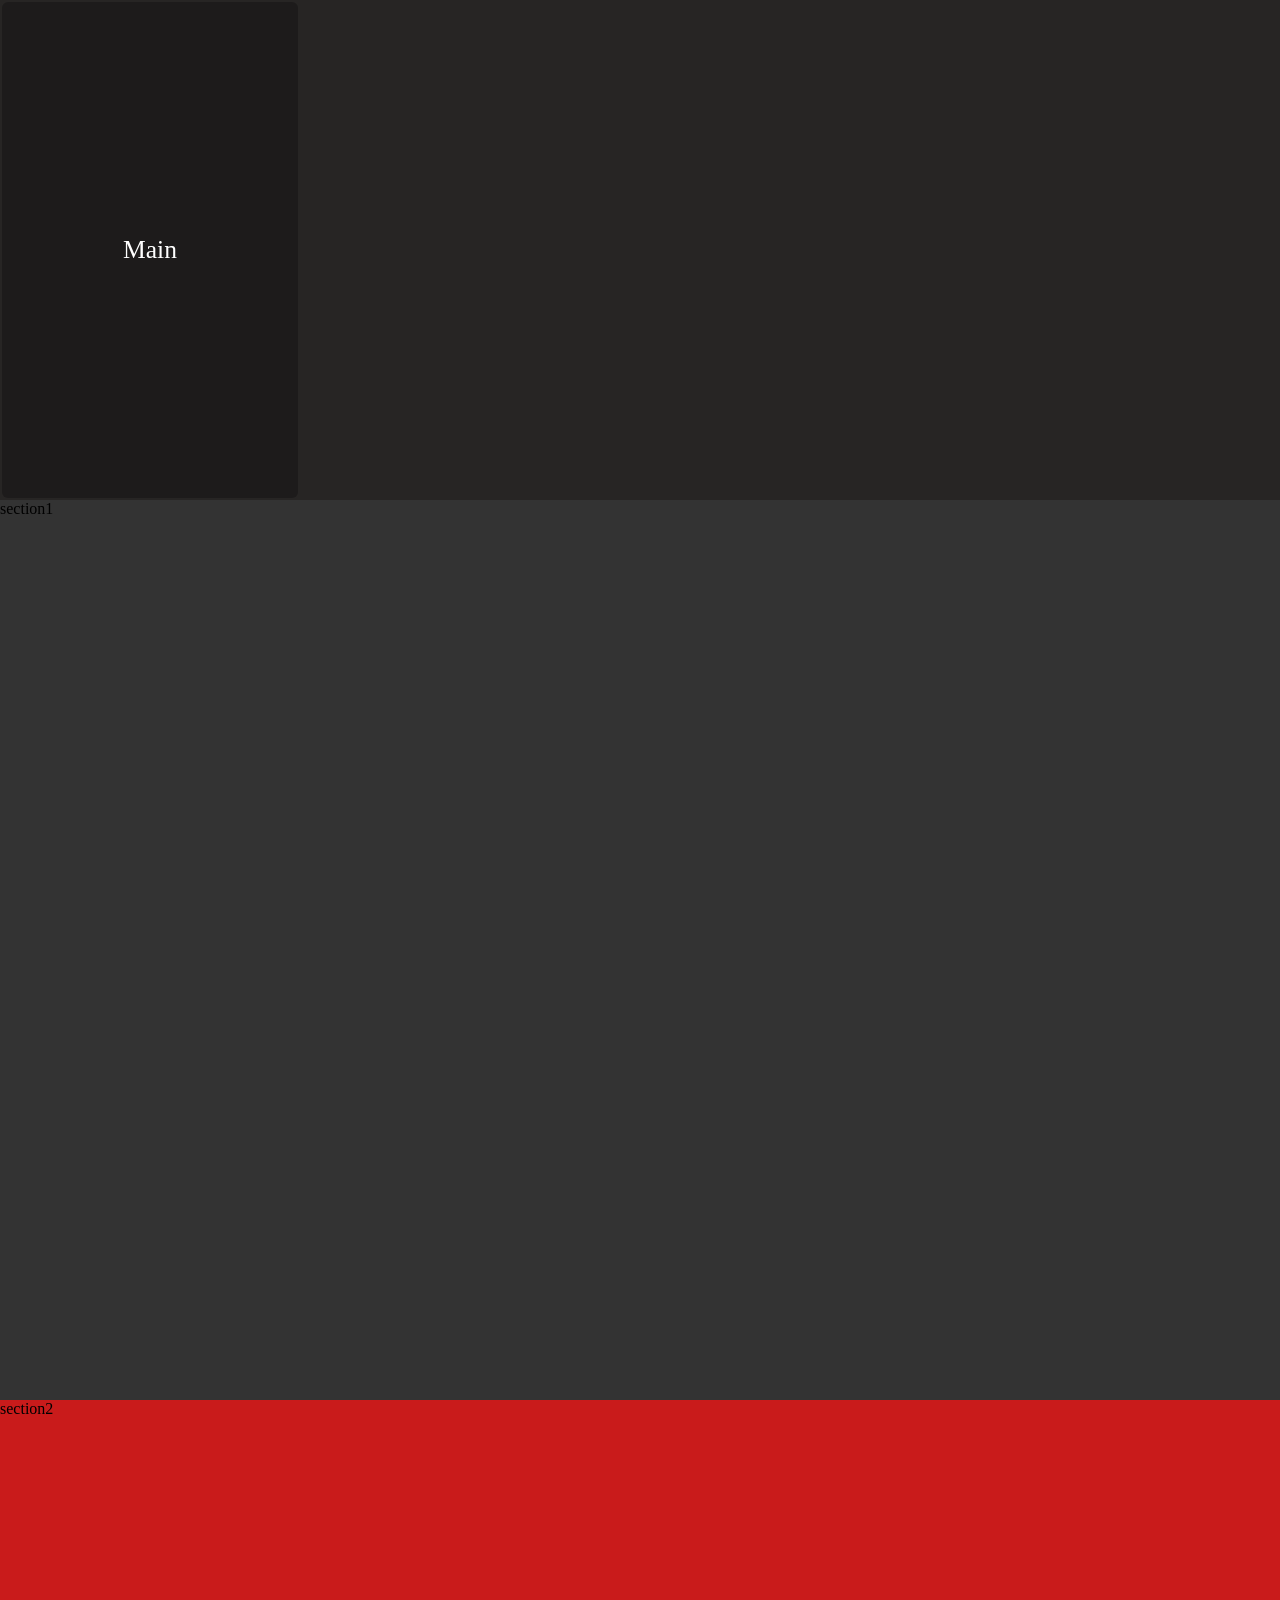
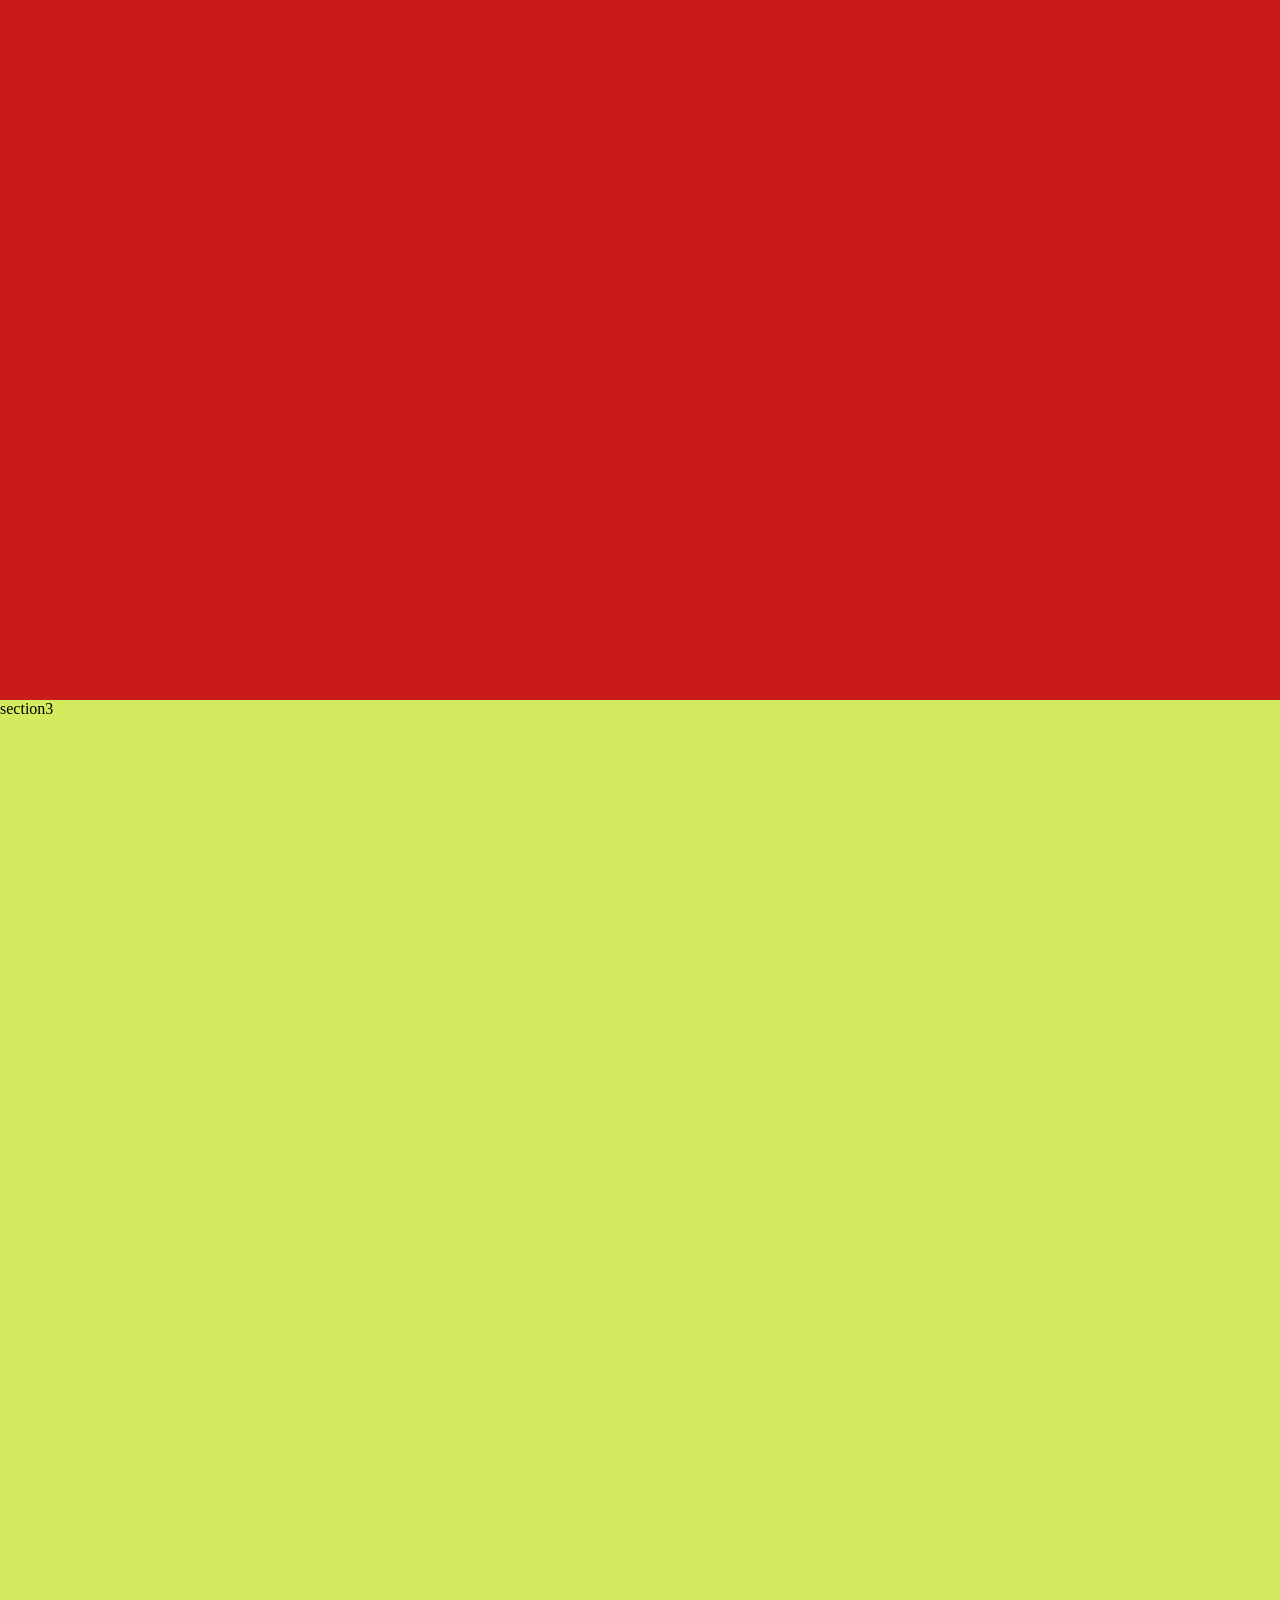
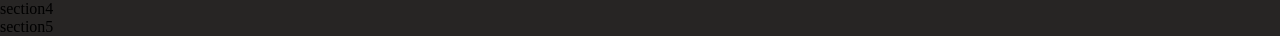
==== index.html @ 9a5ca816 "add section5" ====
<!doctype html>
<html lang="en">
  <head>
    <meta charset="UTF-8" />
    <meta name="viewport" content="width=device-width, initial-scale=1.0" />
    <link rel="stylesheet" href="./index.css" />
    <title>Document</title>
  </head>
  <body>

    <div class="container">
      <p>Main</p>
      <span></span>
    </div>

    <div class="section1">section1</div>
    <div class="section2">section2</div>
    <div class="section3">section3</div>
    <div class="section4">section4</div>
    <div class="section5">section5</div>

    <script src="./index.js">
    </script>
  </body>
</html>
---- index.css ----
* {
  padding: 0;
  margin: 0;
  box-sizing: border-box;
}

:root {
  --x: 50%;
  --y: 50%;
}

body {
  
  justify-content: center;
  align-items: center;
  width: 100dvw;
  height: 100dvh;
  background-color: rgba(39, 37, 36, 1);
}

.container {
  width: 300px;
  height: 500px;
  position: relative;
  overflow: hidden;
  border-radius: 6px;

  p {
    background: #1a1818b7;
    border-radius: 6px;
    position: absolute;
    inset: 2px;
    display: flex;
    z-index: 1;
    color: white;
    font-size: 2vw;
    justify-content: center;
    align-items: center;
  }

  span {
    position: absolute;
    width: 220px;
    height: 220px;
    border-radius: 50%;
    transform: translate(-50%, -50%);
    left: var(--x);
    top: var(--y);
    opacity: 0;
    transition:
      opacity .1s,
      left 0.1s,
      top 0s;
    background: radial-gradient(rgba(163, 218, 34, 0.95), transparent);
    box-shadow: 0 0 50px rgba(163, 218, 34, 0.5);
    filter: blur(20px);
    animation: rotation 4s ease linear;
  }

  &:hover {
    span {
      opacity: 1;
    }
  }
}

@keyframes rotation {
  from {
    transform: rotate(0deg);
  }
  to {
    transform: rotate(360deg);
  }
}


.section1{
  height: 100vh;
  width: 100vw;
  background-color: #333;
}

.section2{
  height: 100vh;
  width: 100vw;
  background-color: #c91b1b;
  opacity : 0;
  transform: translateY(40px);
  transition: all 2s ease-in-out;
}

.show{
  opacity: 1;
  transform: translateY(0px);
}

.section3{
  height: 100vh;
  width: 100vw;
  background-color: #d3ec5f;
}
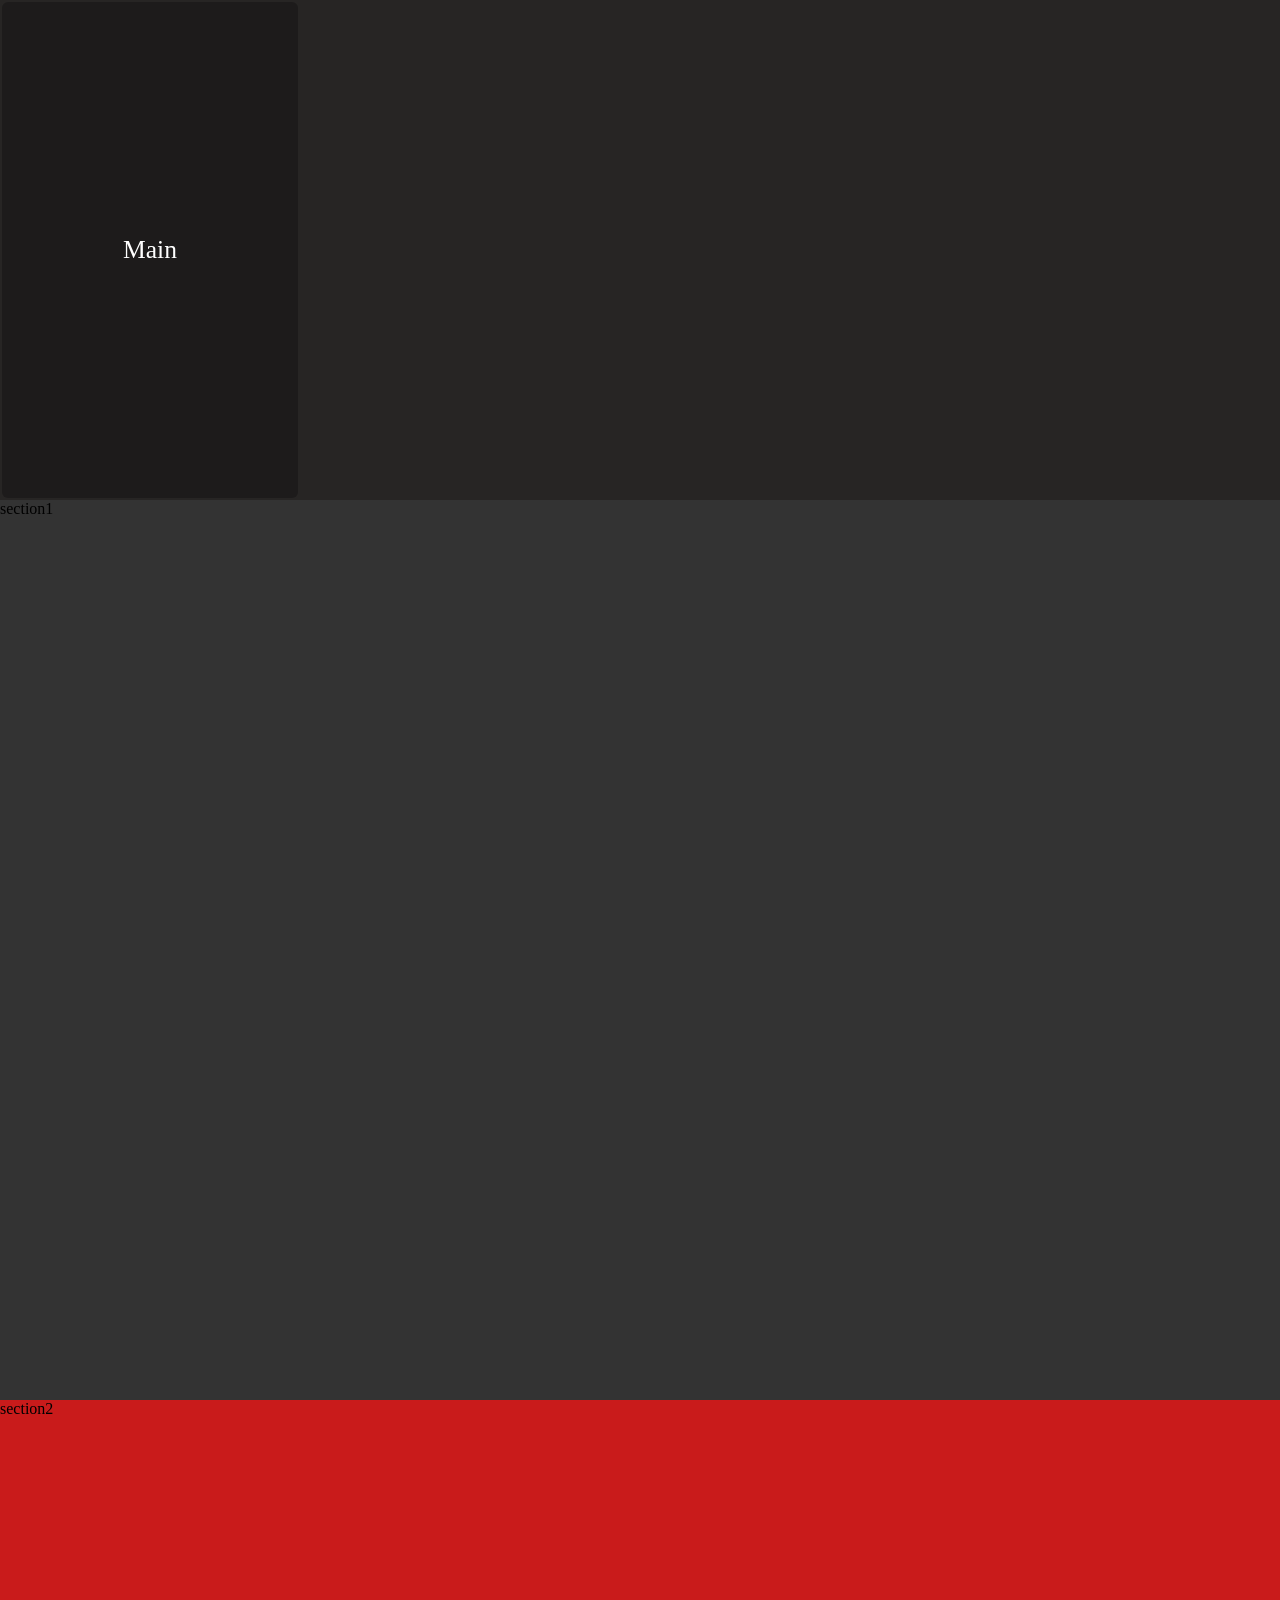
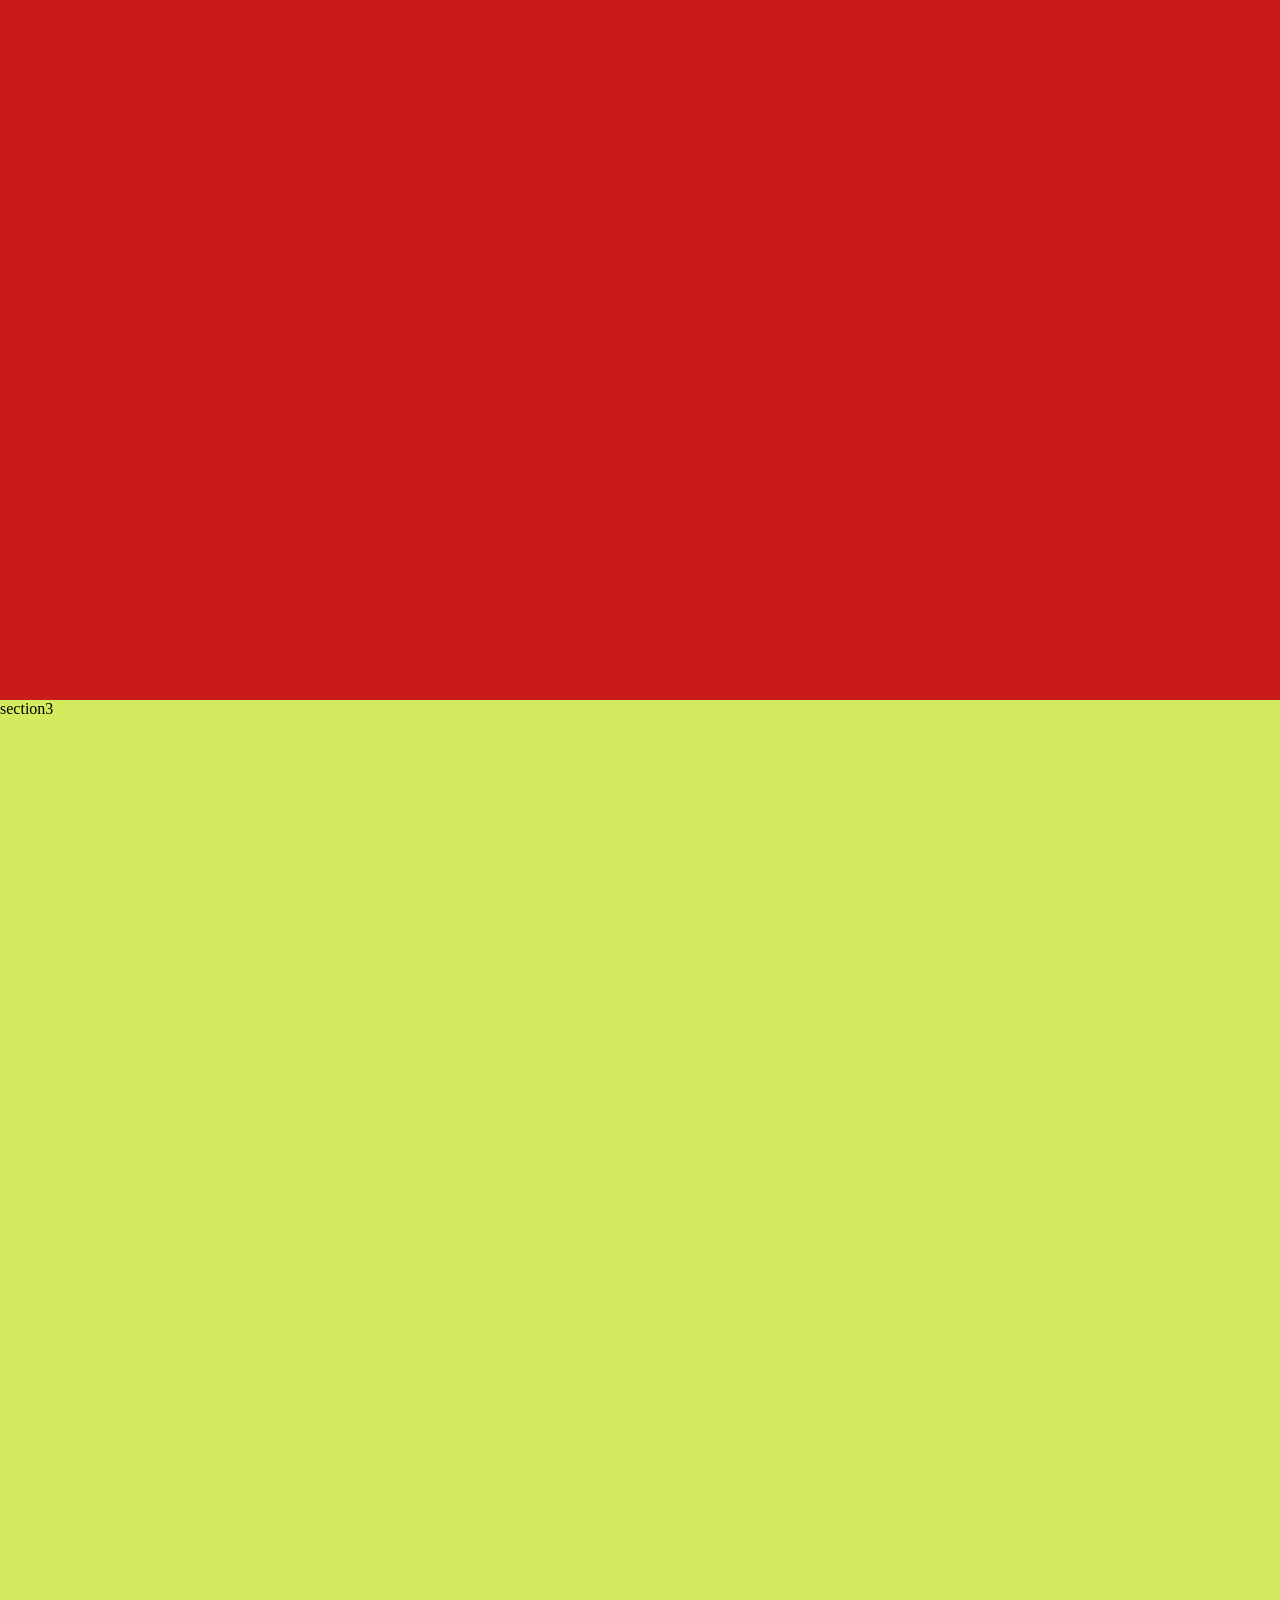
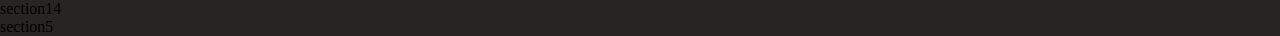
==== commit 699940c7: "change section4 to section14" ====
--- a/index.html
+++ b/index.html
@@ -16,7 +16,7 @@
     <div class="section1">section1</div>
     <div class="section2">section2</div>
     <div class="section3">section3</div>
-    <div class="section4">section4</div>
+    <div class="section4">section14</div>
     <div class="section5">section5</div>
 
     <script src="./index.js">
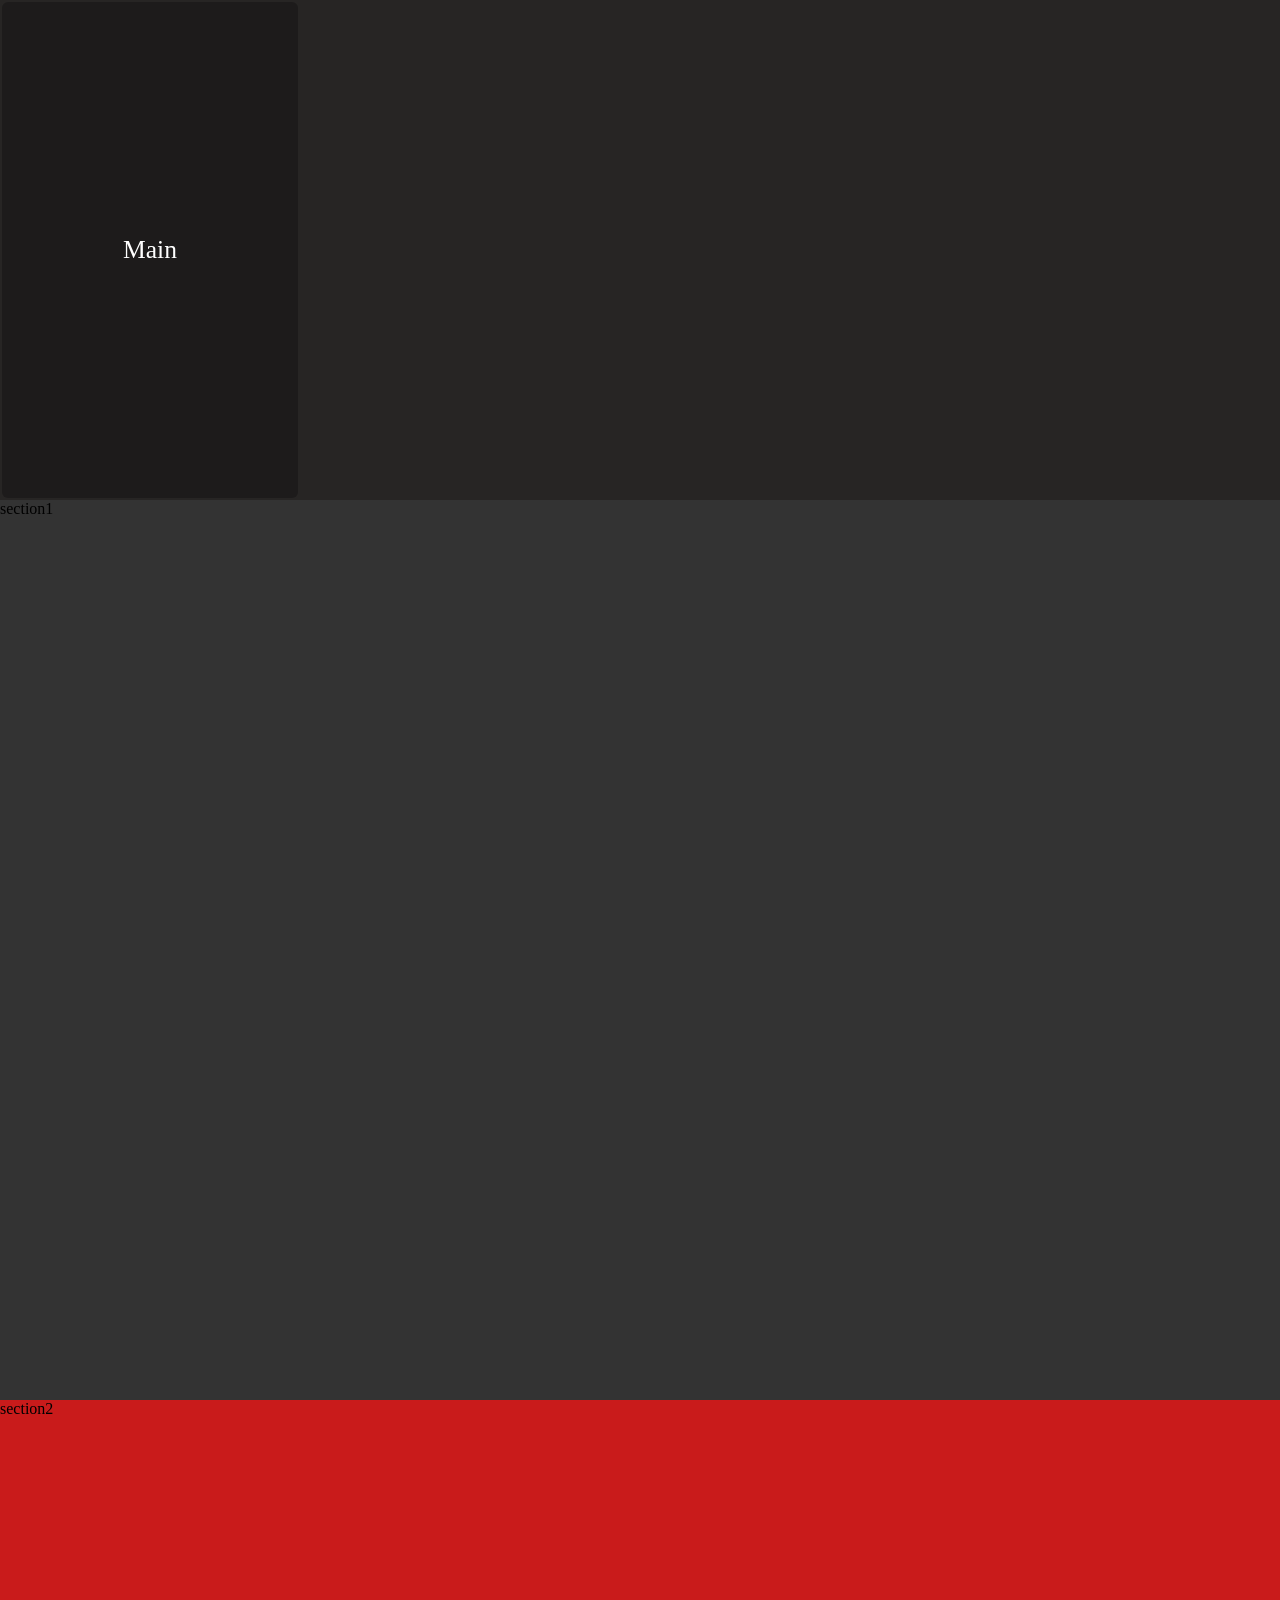
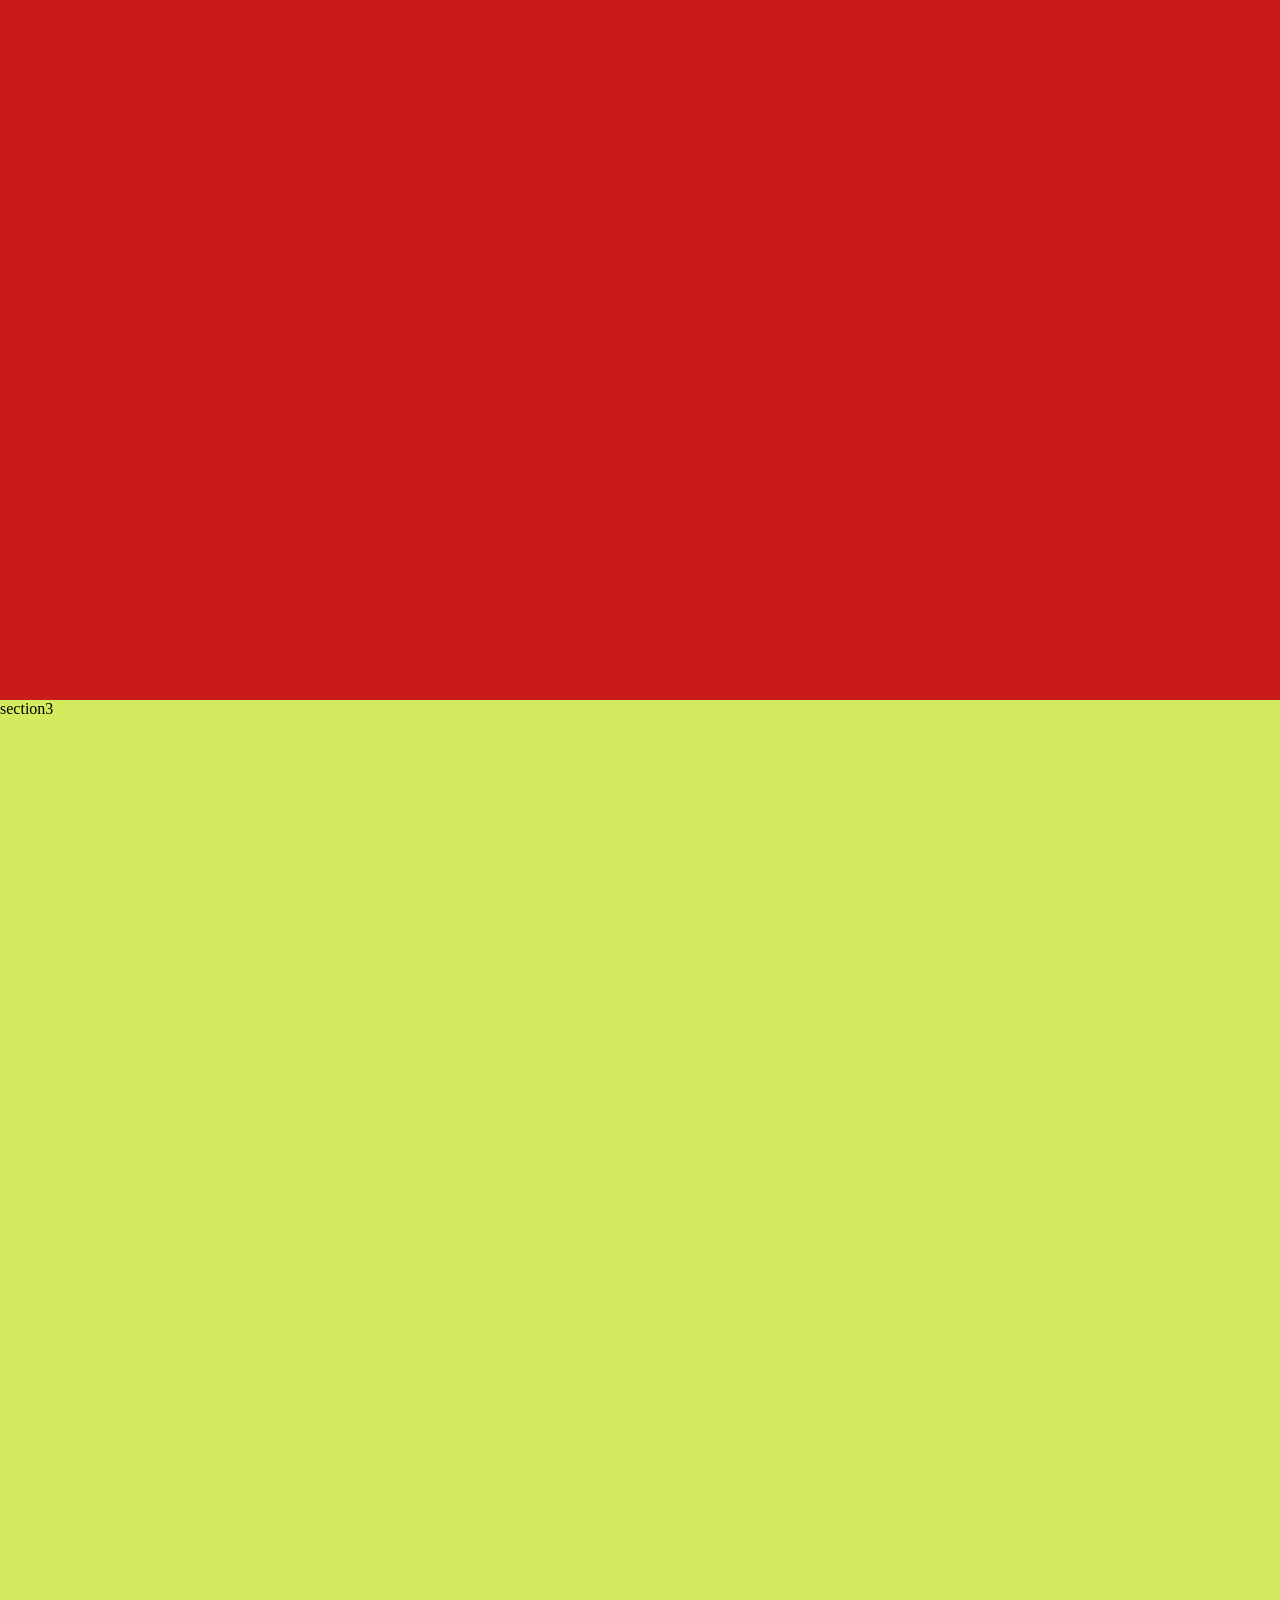
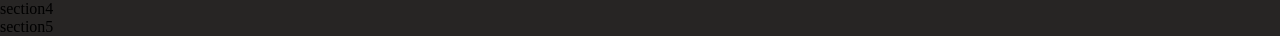
==== commit 3986b709: "Update index.html - change class section4 to section14" ====
--- a/index.html
+++ b/index.html
@@ -16,7 +16,7 @@
     <div class="section1">section1</div>
     <div class="section2">section2</div>
     <div class="section3">section3</div>
-    <div class="section4">section14</div>
+    <div class="section14">section4</div>
     <div class="section5">section5</div>
 
     <script src="./index.js">
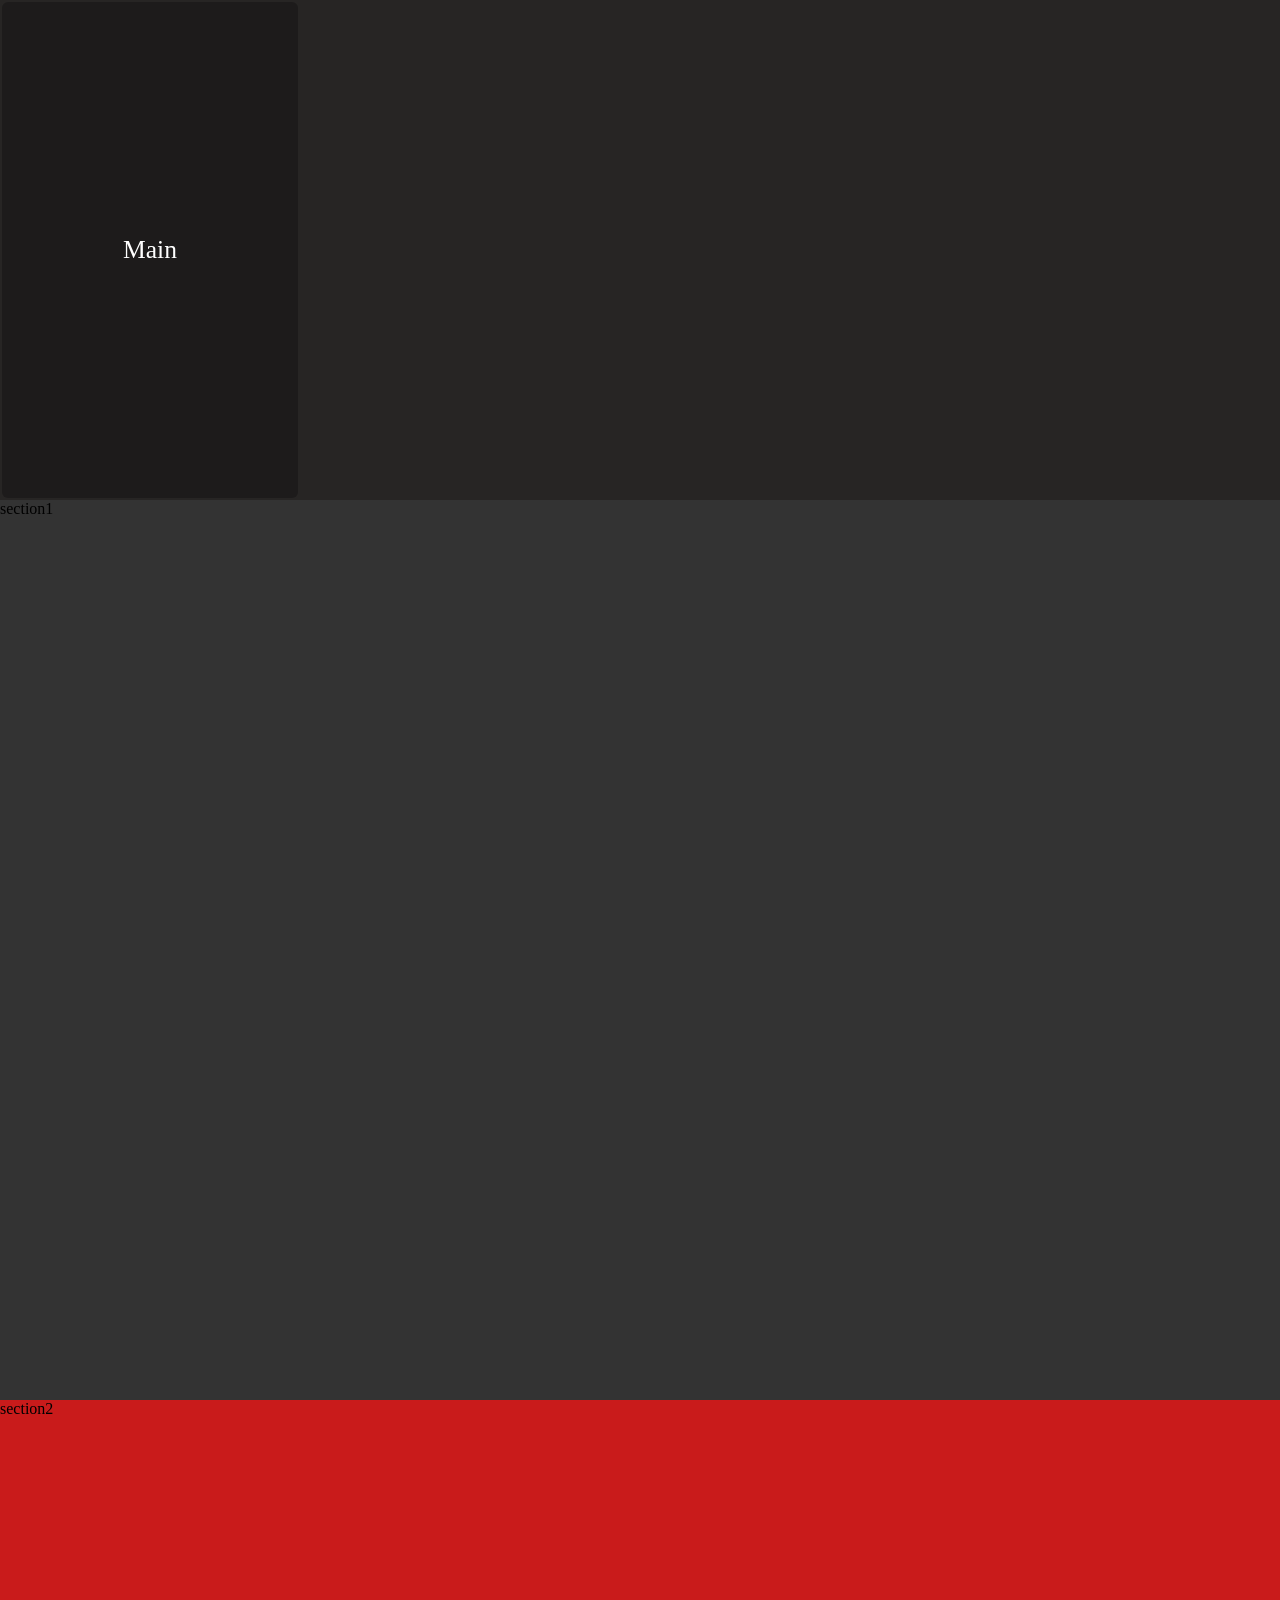
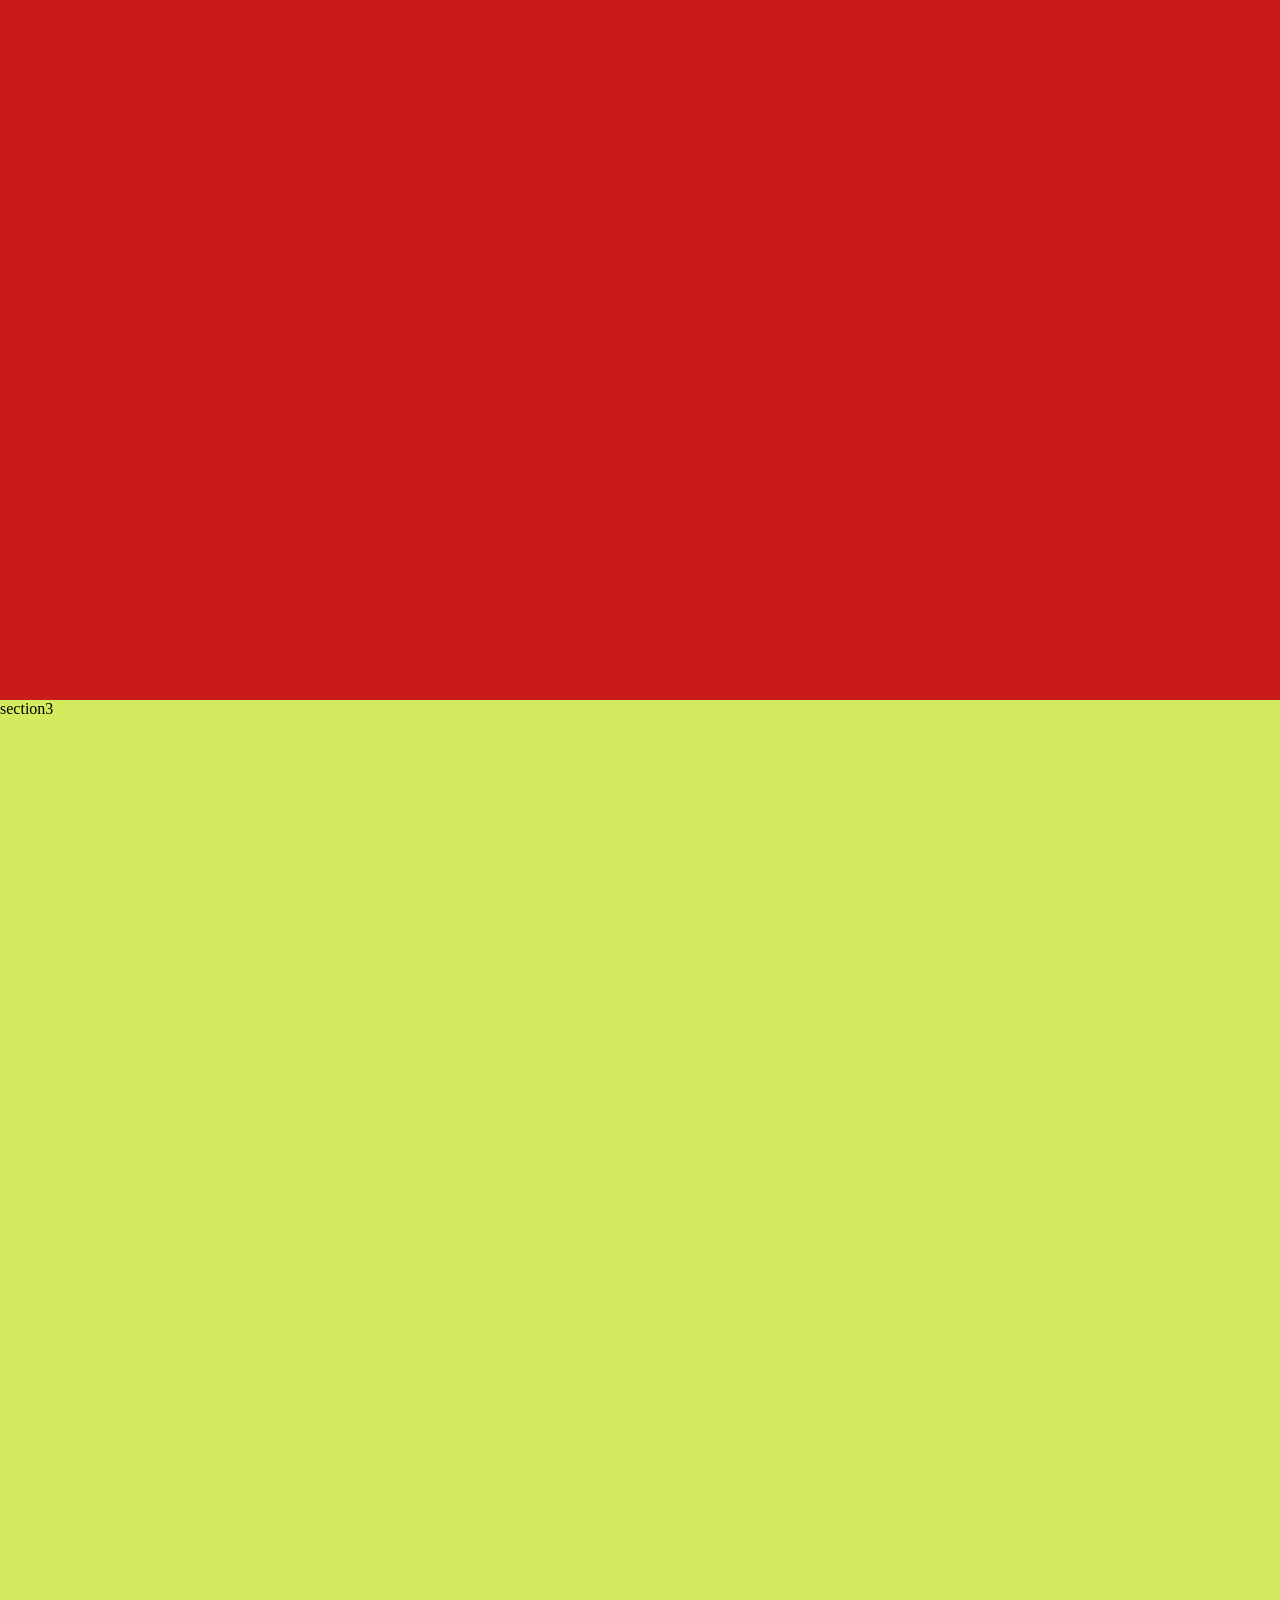
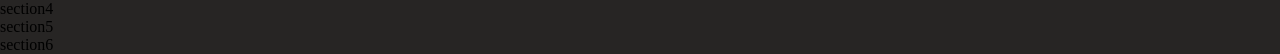
==== commit ccc51119: "add section7" ====
--- a/index.html
+++ b/index.html
@@ -16,8 +16,9 @@
     <div class="section1">section1</div>
     <div class="section2">section2</div>
     <div class="section3">section3</div>
-    <div class="section14">section4</div>
+    <div class="section4">section4</div>
     <div class="section5">section5</div>
+    <div class="section6">section6</div>
 
     <script src="./index.js">
     </script>
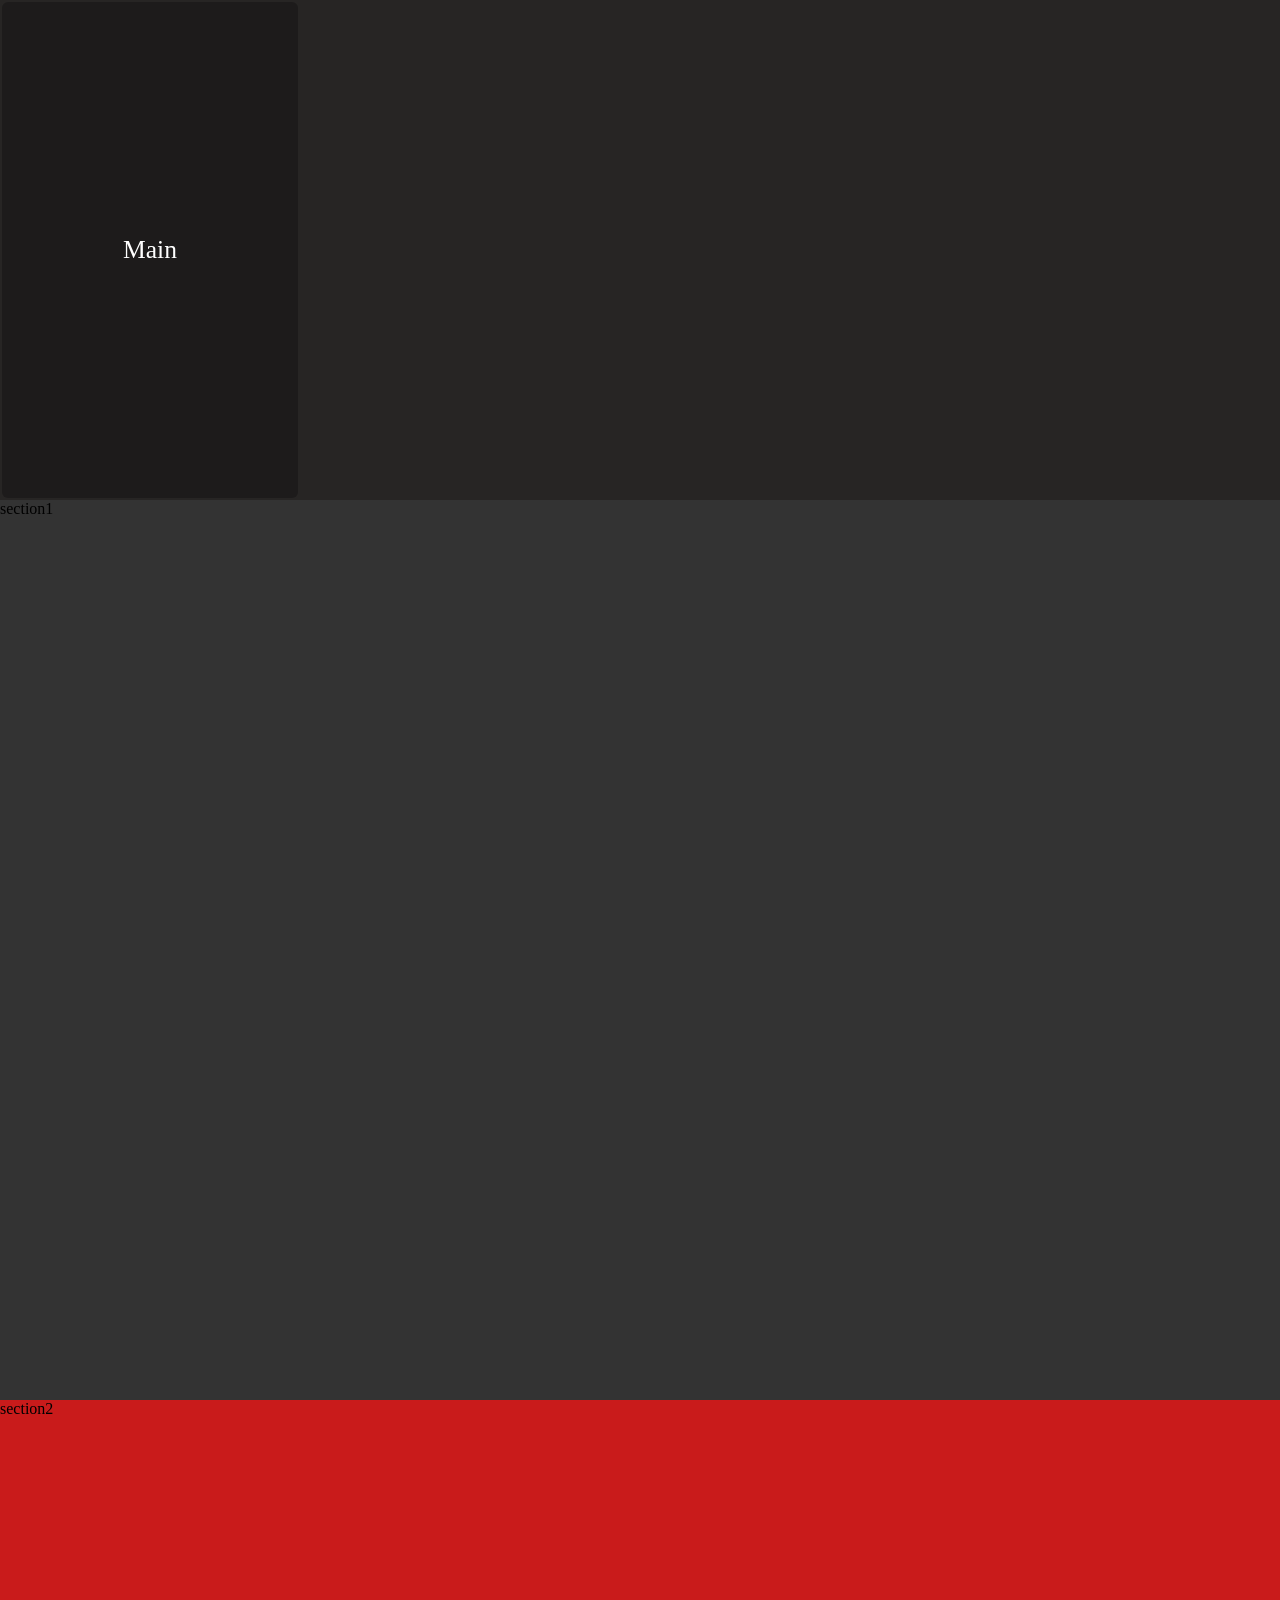
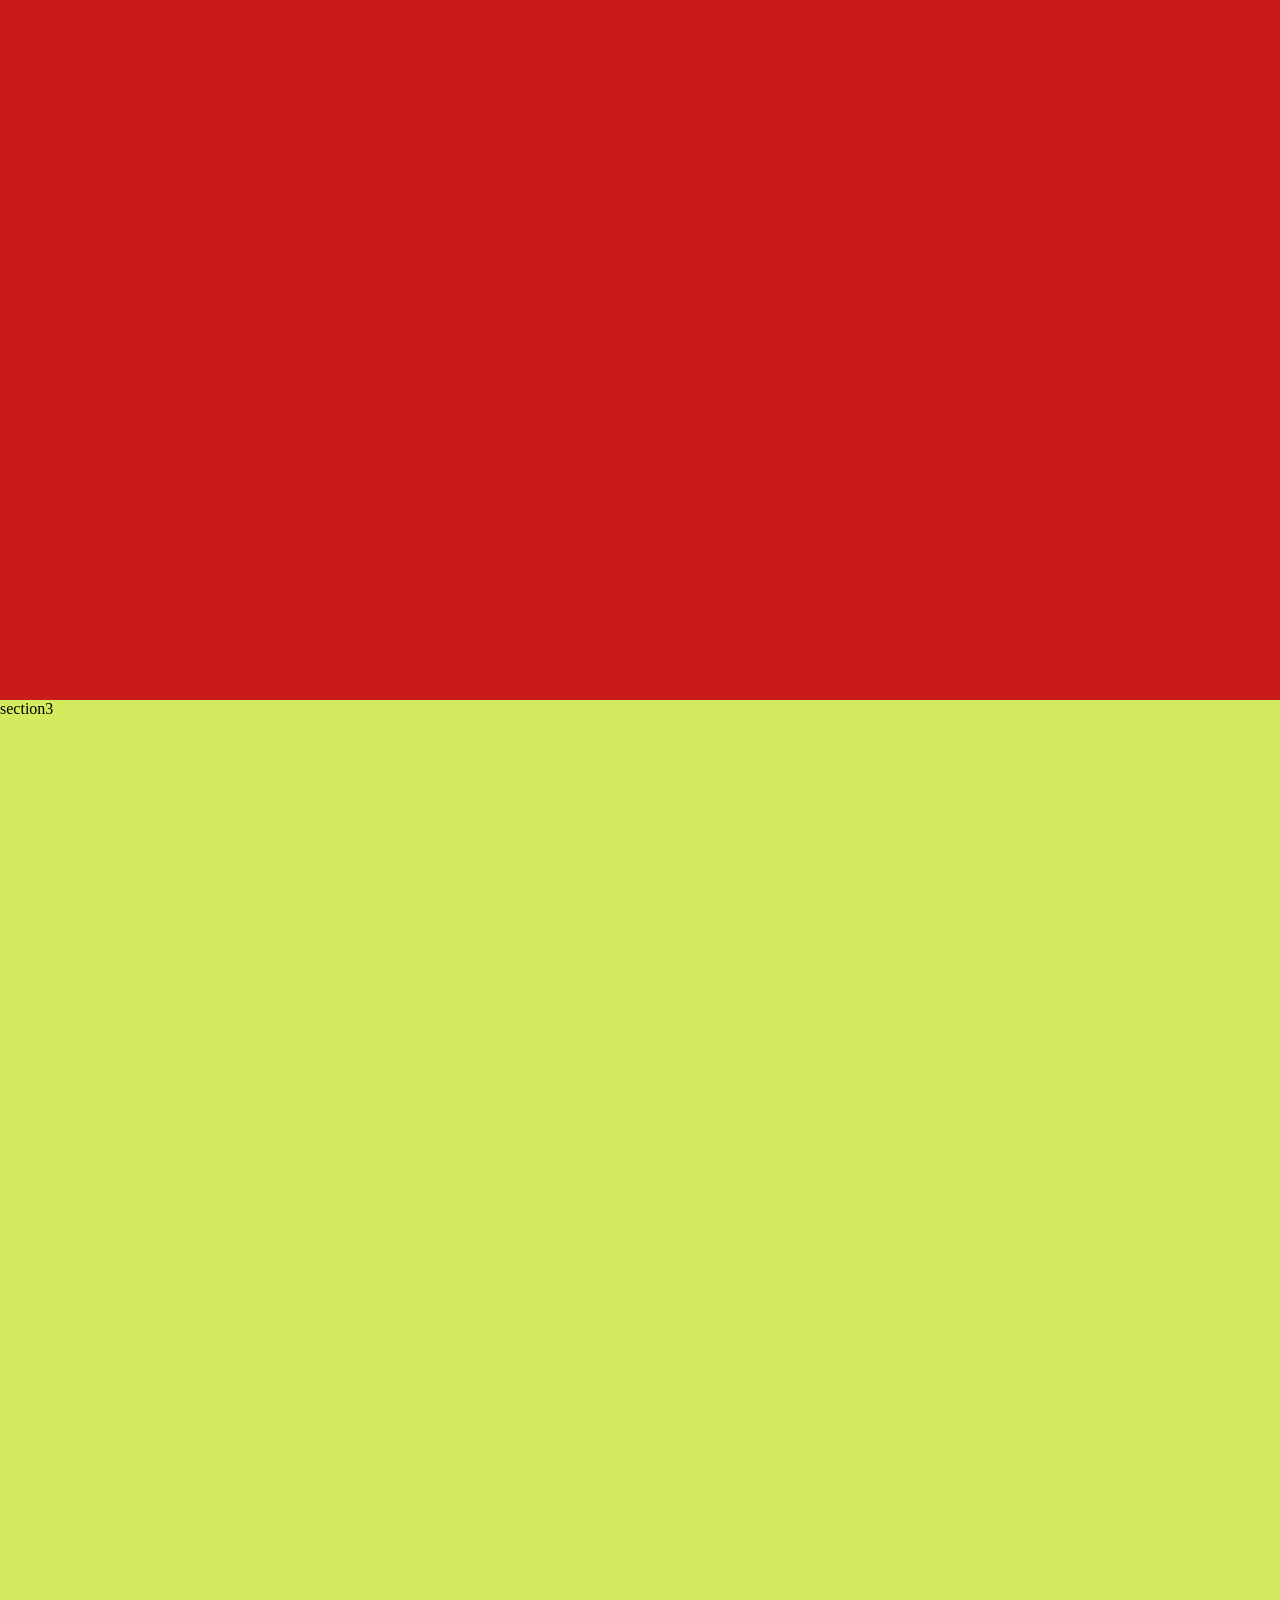
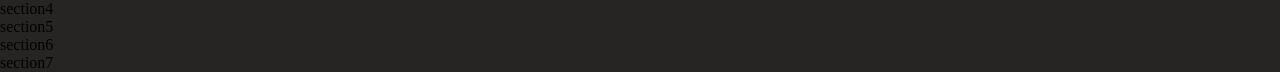
==== commit 39ebdfb0: "add section7" ====
--- a/index.html
+++ b/index.html
@@ -19,6 +19,7 @@
     <div class="section4">section4</div>
     <div class="section5">section5</div>
     <div class="section6">section6</div>
+    <div class="section7">section7</div>
 
     <script src="./index.js">
     </script>
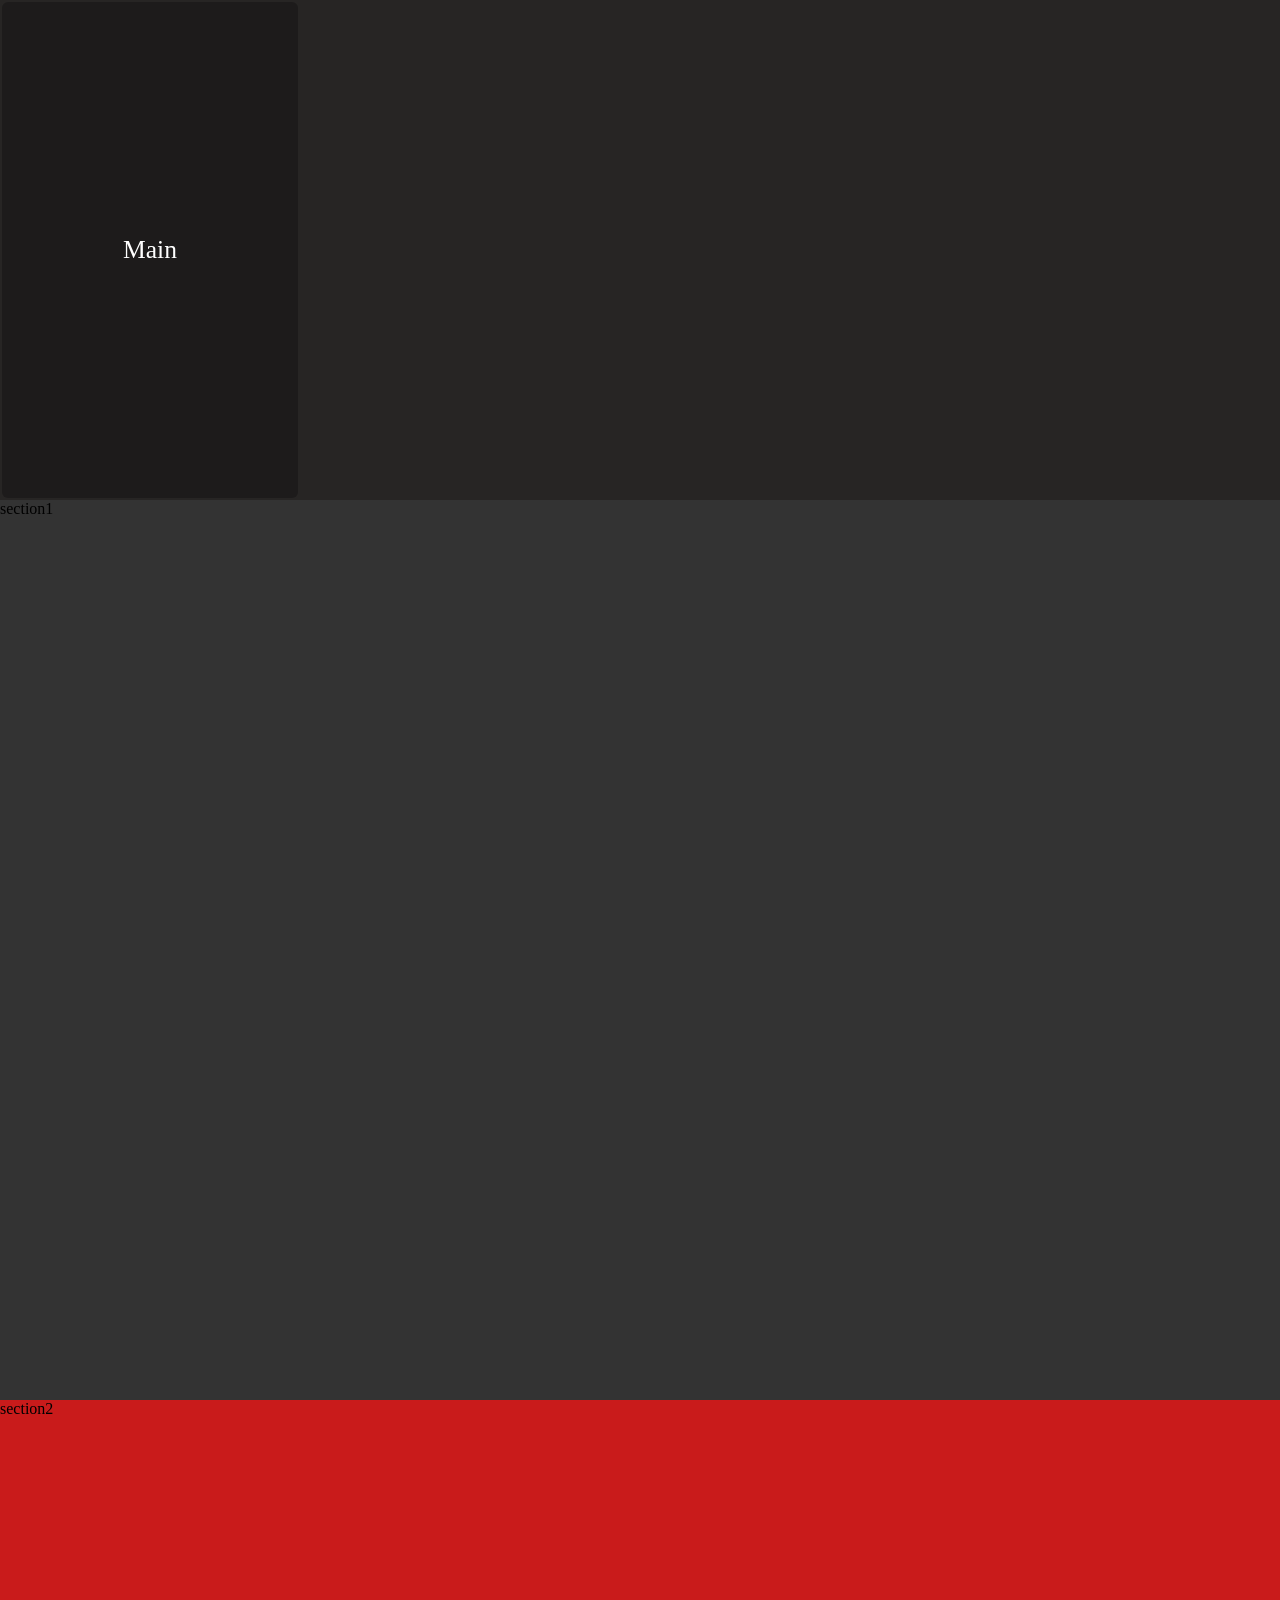
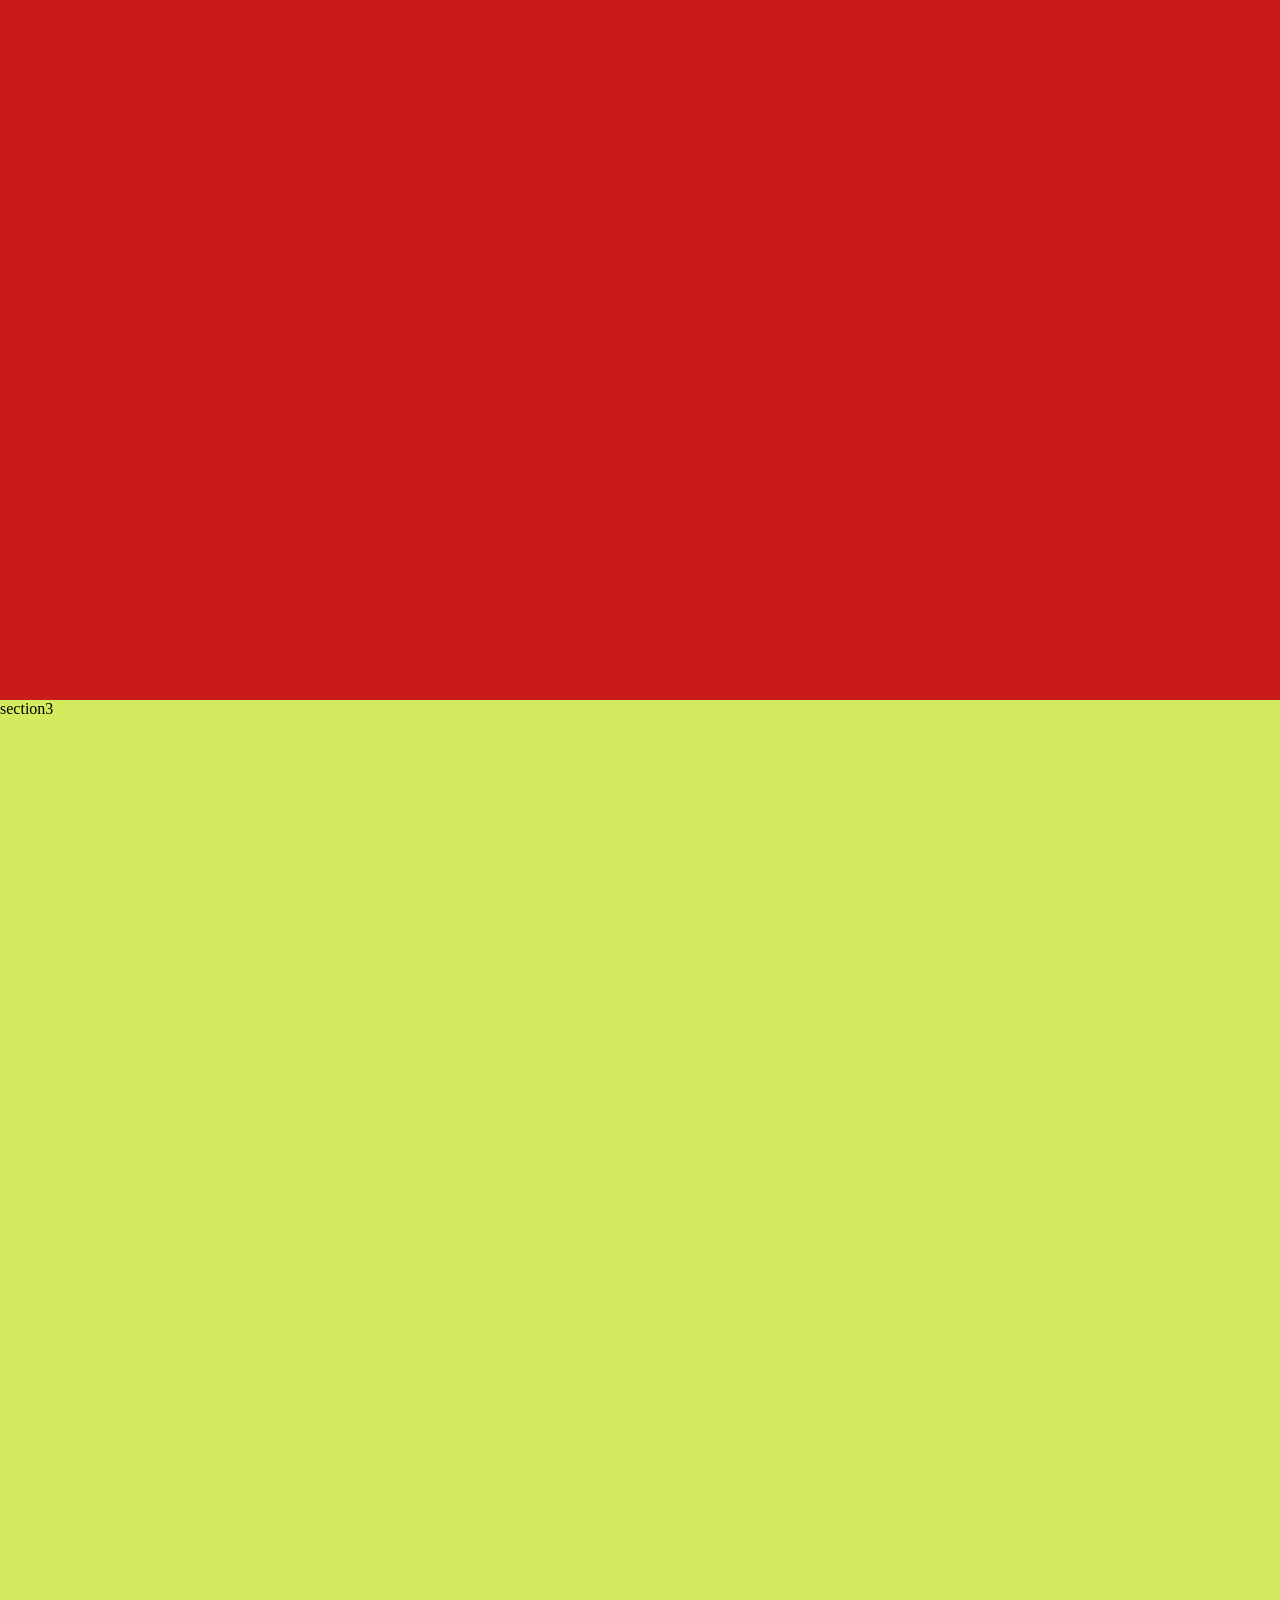
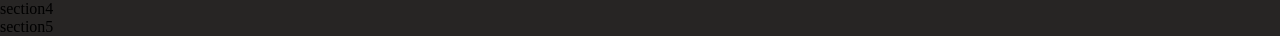
==== commit c7e780f8: "rebase" ====
--- a/index.html
+++ b/index.html
@@ -18,8 +18,6 @@
     <div class="section3">section3</div>
     <div class="section4">section4</div>
     <div class="section5">section5</div>
-    <div class="section6">section6</div>
-    <div class="section7">section7</div>
 
     <script src="./index.js">
     </script>
